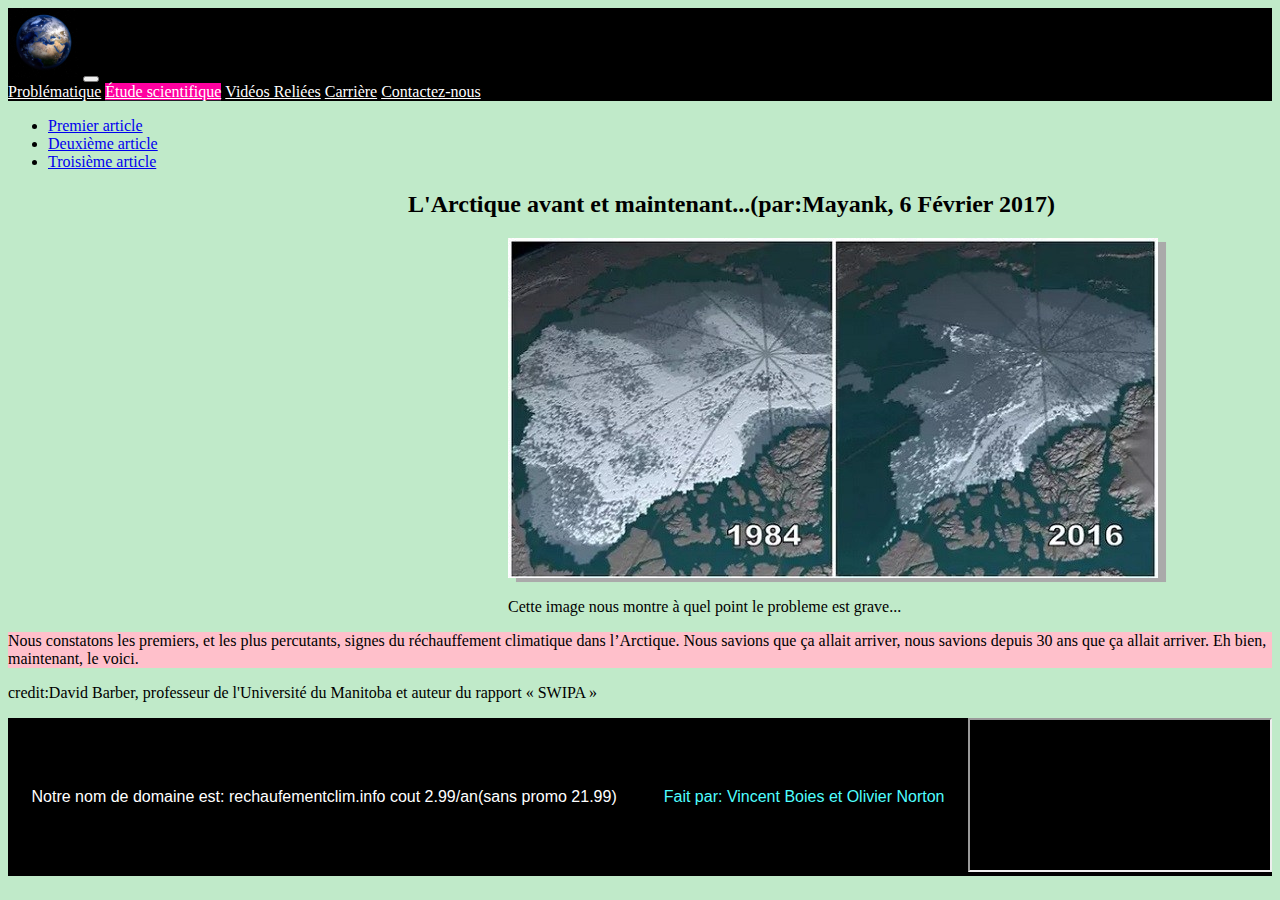
==== site v2/etude.html @ b0a38d60 "Add files via upload" ====
<!doctype html>
<html lang="fr">


<head>
  <title>rechaufementclim.info</title>
  <meta charset="utf-8">
  <meta name="viewport" content="width=device-width, initial-scale=1">
  <link rel="stylesheet" href="https://stackpath.bootstrapcdn.com/bootstrap/4.1.3/css/bootstrap.min.css" integrity="sha384-MCw98/SFnGE8fJT3GXwEOngsV7Zt27NXFoaoApmYm81iuXoPkFOJwJ8ERdknLPMO" crossorigin="anonymous">
  <script src="https://code.jquery.com/jquery-3.3.1.slim.min.js" integrity="sha384-q8i/X+965DzO0rT7abK41JStQIAqVgRVzpbzo5smXKp4YfRvH+8abtTE1Pi6jizo" crossorigin="anonymous"></script>
<script src="https://cdnjs.cloudflare.com/ajax/libs/popper.js/1.14.3/umd/popper.min.js" integrity="sha384-ZMP7rVo3mIykV+2+9J3UJ46jBk0WLaUAdn689aCwoqbBJiSnjAK/l8WvCWPIPm49" crossorigin="anonymous"></script>
<script src="https://stackpath.bootstrapcdn.com/bootstrap/4.1.3/js/bootstrap.min.js" integrity="sha384-ChfqqxuZUCnJSK3+MXmPNIyE6ZbWh2IMqE241rYiqJxyMiZ6OW/JmZQ5stwEULTy" crossorigin="anonymous"></script>
  <link rel="stylesheet" href="css/style1.css">
</head>

  <body>
    <nav class="navbar navbar-expand-lg navbar-light bg-light">
            <div class="navbar-header">
              <a class="navbar-brand" href="index.html" id="123"><img src="images/terre.jpeg" alt="faut chaud" id="terre"></a>

        <button class="navbar-toggler" type="button" data-toggle="collapse" data-target="#navbarNavAltMarkup" aria-controls="navbarNavAltMarkup" aria-expanded="false" aria-label="Toggle navigation">
          <span class="navbar-toggler-icon"></span>
        </button>
        <div class="collapse navbar-collapse" id="navbarNavAltMarkup">
          <div class="navbar-nav">
            <a class="nav-item nav-link" href="prob.html">Problématique</a>
            <a class="nav-item nav-link" id="activenow" href="etude.html">Étude scientifique</a>
            <a class="nav-item nav-link " href="video_rechaufement_clim.html">Vidéos Reliées</a>
            <a class="nav-item nav-link " href="carriere.html">Carrière</a>
            <a class="nav-item nav-link " href="contact.html">Contactez-nous</a>
          </div>
        </div>
      </div>
    </nav>



      <div class="container">
        <ul>
        <li><a href="https://www.liberation.fr/planete/2018/07/27/une-etude-confirme-le-lien-entre-le-rechauffement-climatique-et-la-vague-de-chaleur-actuelle_1669402" target="_blank">Premier article</a></li>
        <li><a href="http://ici.radio-canada.ca/sujet/climat" target="_blank">Deuxième article</a></li>
        <li><a href="https://www.tvanouvelles.ca/2018/09/17/la-fonte-du-pergelisol-menace-la-lutte-contre-le-rechauffement-climatique" target="_blank">Troisième article</a></li>
      </ul>
      </div>
      <div>
        <h2 class="arct" id="arc1">L'Arctique avant et maintenant...(par:Mayank, 6 Février 2017)</h2>
        <img src="images/arctique.jpg" alt="images de l'Arctique" class="arct" id="imgarc">
        <p class="arct">Cette image nous montre à quel point le probleme est grave...</p>
        <p id="temoi">Nous constatons les premiers, et les plus percutants, signes du réchauffement climatique dans l’Arctique. Nous savions que ça allait arriver, nous savions depuis 30 ans que ça allait arriver. Eh bien, maintenant, le voici.</p>
<p>credit:David Barber, professeur de l'Université du Manitoba et auteur du rapport « SWIPA »</p>
      </div>
      <div>
        <footer>
          <div id="conteneur">
              <div class="element"><p>Notre nom de domaine est: rechaufementclim.info cout 2.99/an(sans promo 21.99)</p></div>
              <div class="element"><p id="par">Fait par: Vincent Boies et Olivier Norton</p></div>
              <div class="elementface"><iframe src="https://www.facebook.com/plugins/likebox.php?href=https%3A%2F%2Fwww.facebook.com/LaVeriteSurLaSante/" >
              </iframe></div>
          </div>
        </footer>
      </div>
      <div>
      <!-- Global site tag (gtag.js) - Google Analytics -->
      <script async src="https://www.googletagmanager.com/gtag/js?id=UA-125385531-1"></script>
      <script>
      window.dataLayer = window.dataLayer || [];
      function gtag(){dataLayer.push(arguments);}
      gtag('js', new Date());
      gtag('config', 'UA-125385531-1');
      </script>
    </div>
---- site v2/css/style1.css ----
body {background-color:#15b03745;}
a.selecteur{
  font-family: Bodoni MT Black ;
text-align: right;}
a{font-family: Arial ;
font-family: fantasy;}
img#terre{
width: 71px;
height: 71px;}
div.container-fluid {
  margin-right: 10px;
  margin-left: auto;
  padding-left: 15em;
  padding-right: 10px;
}
a:hover{color: #ff009f !important}
a#activenow{border-bottom: 1px solid #1f2126;
background-color: #ff009f}
#par:hover{    width: 100px;
    height: 100px;
    background: red;
    -webkit-transition: width 2s; /* Safari */
    transition: width 2s;}
#graphique{width: 1000px;
margin-left: 250px;
margin-right: auto;}
#cred{text-align: center;
}
#aride{width: 500px;
margin-left: 500px;}
#reference{color: blue;
}
#pouce{width: 400px;
height: 600px;
}
#reference:hover{color: blue!important;}
#prisedeconcience{text-align: center;}
.arct{margin-left: 500px;
margin-right: auto;}
#arc1{margin-left: 400px;
margin-right: auto;}
#temoi{background-color: pink;}
.vid{width: 500px;
height:507px;}
#form{margin-top: 150px;}
#imgarc{box-shadow: 8px 4px .5px #aaa;}
.bg-light{background-color: black !important;}
.navbar-light .navbar-nav .nav-link{text-align: center;
  color: white }
.navbar-light .navbar-toggler-icon {background-image: url(https://cdn-images-1.medium.com/max/1600/1*TlgXIboiNz2O--aCYYztBg.png);}
.navbar-form .input-group > .form-control {
  width: 100%;
  color: blue;
}
.navbar-inverse{
  background-color: #000;
}

.img-responsive,
.thumbnail > img,
.thumbnail a > img,
.carousel-inner > .item > img,
.carousel-inner > .item > a > img {
  display: block;
  width: 100%;
  height: auto;
}

/* carousel */
img#test{align-self: center;
  width: auto;
height: auto;}
.carousel-inner {
  border-radius: 15px;
}

.carousel-caption {
  background-color: rgba(0,0,0,.1);
  position: absolute;
  left: 0;
  right: 0;
  bottom: 0;
  z-index: 10;
  padding: 0 0 10px 25px;
  color: #fff;
  text-align: left;
}

.carousel-indicators {
  position: absolute;
  bottom: 0;
  right: 0;
  left: 0;
  width: 100%;
  z-index: 15;
  margin: 0;
  padding: 0 25px 25px 0;
  text-align: right;
}

.carousel-control.left,
.carousel-control.right {
  background-image: none;
}



.section-white {
   padding: 10px 0;
}

.section-white {
  background-color: #bfe9c8;
  color: #555;
}

@media screen and (min-width: 768px) {

  .section-white {
     padding: 1.5em 0;
  }

}

@media screen and (min-width: 992px) {

  .container {
    max-width: 930px;
  }
  .element{margin: auto;
  border: 35em;
font-family: 'Anton', sans-serif;
color: white}
  #conteneur
  {
      display: flex;
  }
  footer{ position: sticky;
   bottom:0;
   width:100%;
   height:60px;
   background:#6cf;
    height: auto;
  background: black;}
  p#par{color: #4ffeff;}
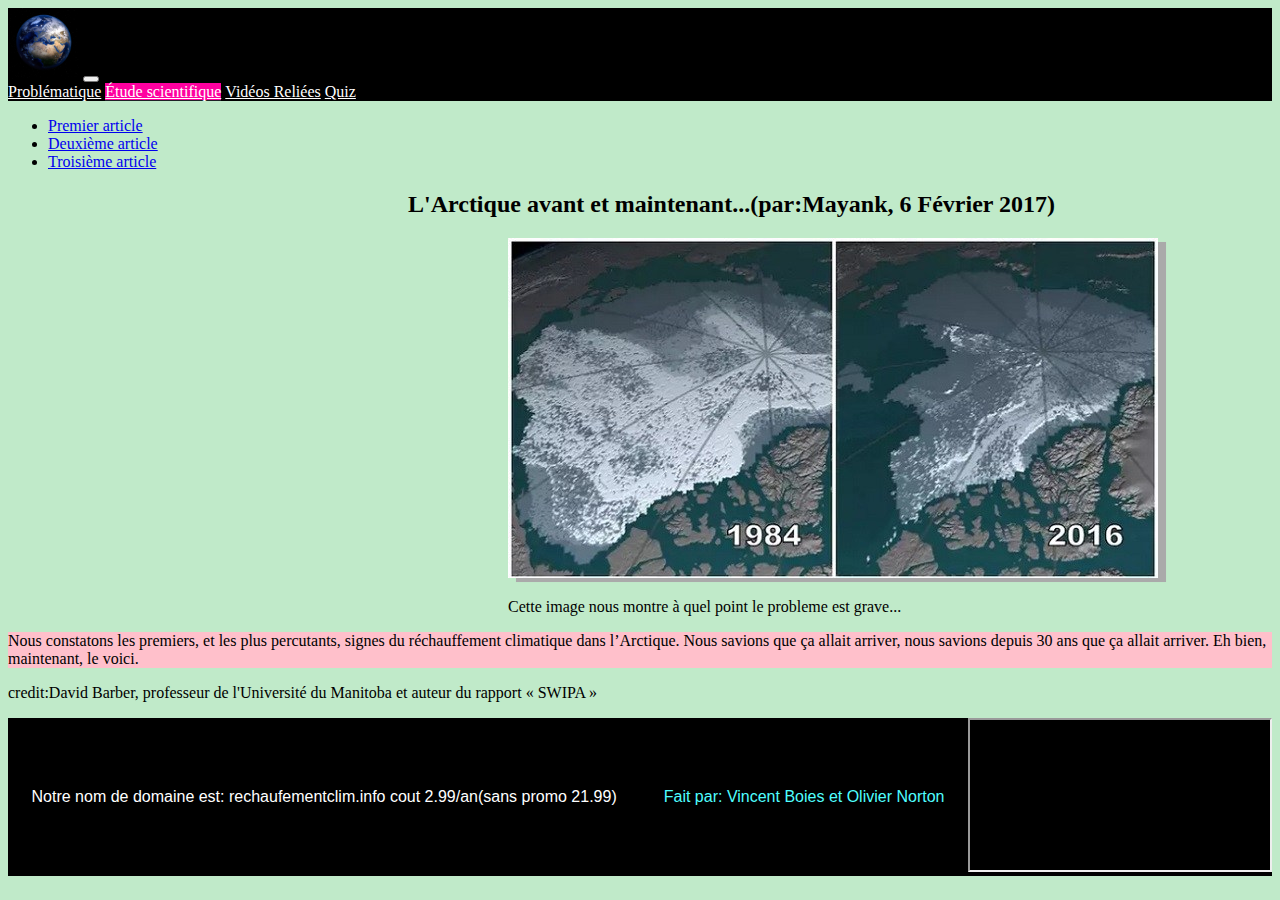
==== commit 68c7d0e5: "init v1 fait" ====
--- a/site v2/etude.html
+++ b/site v2/etude.html
@@ -26,8 +26,7 @@
             <a class="nav-item nav-link" href="prob.html">Problématique</a>
             <a class="nav-item nav-link" id="activenow" href="etude.html">Étude scientifique</a>
             <a class="nav-item nav-link " href="video_rechaufement_clim.html">Vidéos Reliées</a>
-            <a class="nav-item nav-link " href="carriere.html">Carrière</a>
-            <a class="nav-item nav-link " href="contact.html">Contactez-nous</a>
+            <a class="nav-item nav-link " href="quiz.html">Quiz</a>
           </div>
         </div>
       </div>
